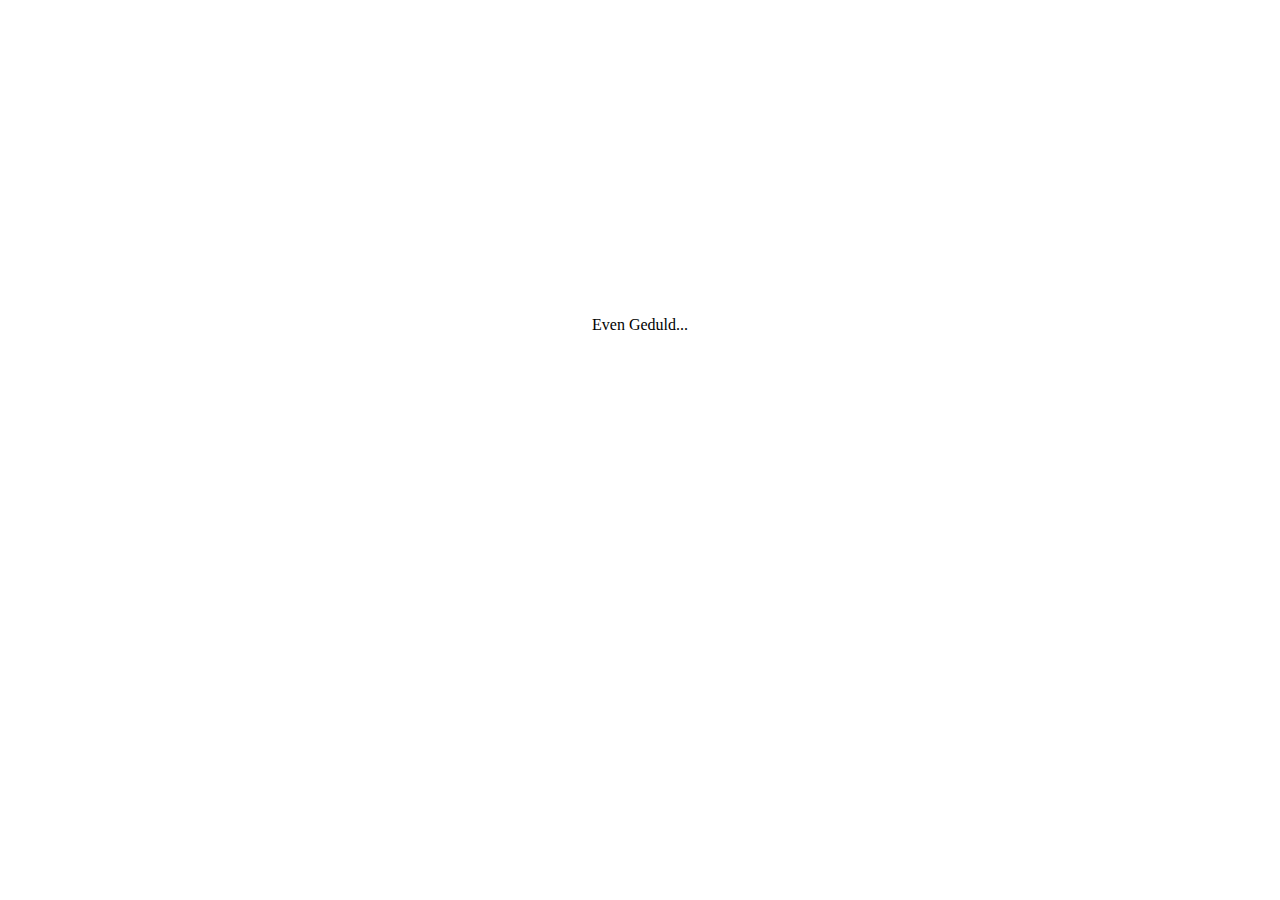
==== cornflower/index.html @ 1adb770c "webXR toegevoegd" ====
<!DOCTYPE html>
<html lang="en">
  <head>
    <meta charset="utf-8">
    <meta name="viewport" content="width=device-width, initial-scale=1.0, user-scalable=no">
    <title>Hit Testing with AR Painting</title>
    <link type="text/css" rel="stylesheet" href="style.css">
    <script src="https://cdnjs.cloudflare.com/ajax/libs/three.js/r126/three.js" crossorigin="anonymous"></script>
    <script src="https://unpkg.com/@lottiefiles/lottie-player@latest/dist/lottie-player.js"></script>
    <script src="js/main.js" type='module' defer></script>
    <script src="js/lottieFile.js" defer></script>
  </head>
  <body>
    <div id="lottie-container">
        <lottie-player src="https://lottie.host/ac7355e0-077e-4e30-9d1d-8a5338392cb8/ECwU8aYxXF.json"
            background="transparent" speed="1" style="width: 300px; height: 300px;" loop autoplay></lottie-player>
            <P>Even Geduld...</P>
    </div>
  </body>
</html>
---- cornflower/style.css ----
html, body {
    height: 100%;
    width: 100%;
    margin: 0;
    padding: 0;
}

body {
    display: flex;
    justify-content: center;
    align-items: center;
}

#lottie-container {
    width: 300px;
    height: 300px ;
    text-align: center;
}
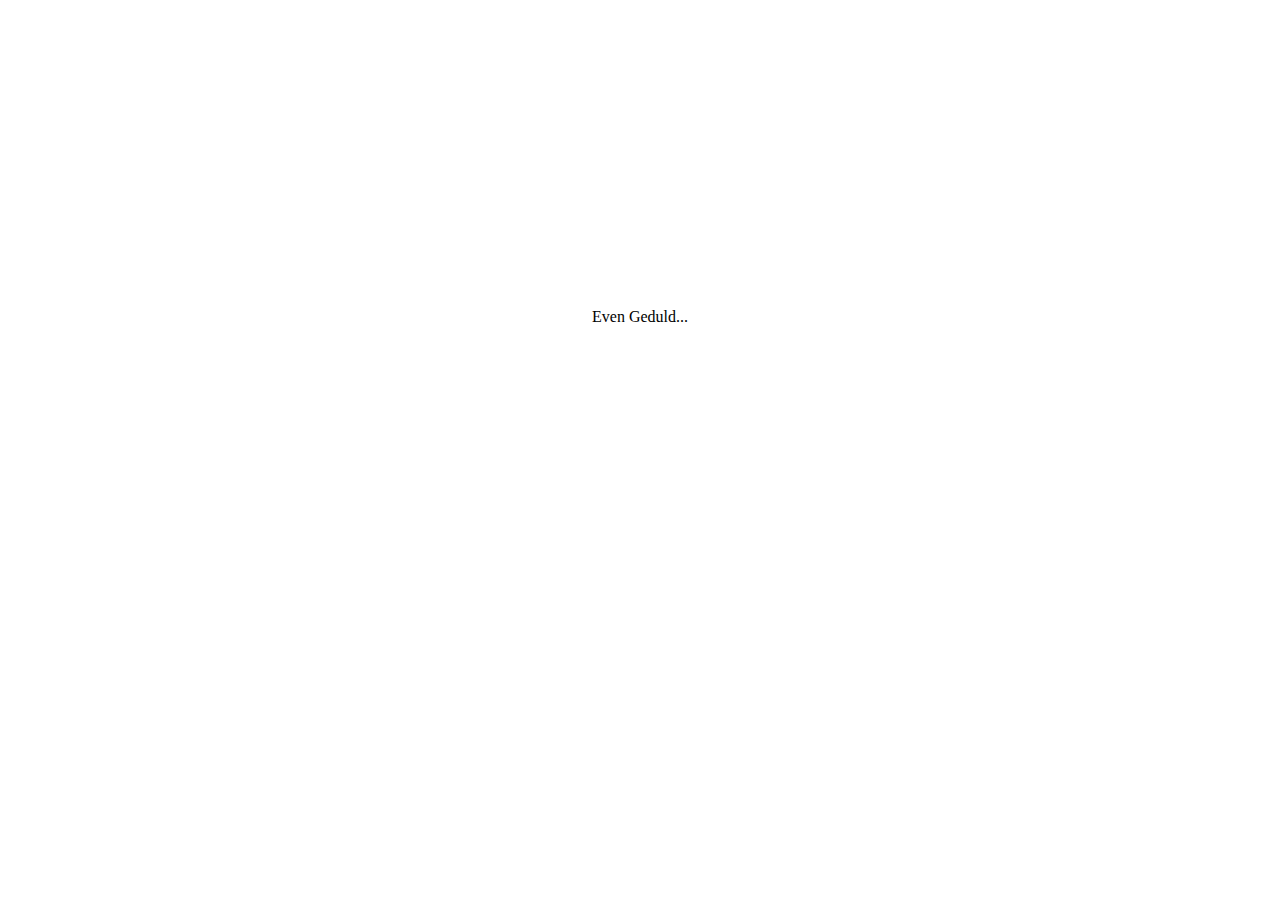
==== commit 96a71147: "finale versie project webtopics" ====
--- a/cornflower/index.html
+++ b/cornflower/index.html
@@ -2,8 +2,8 @@
 <html lang="en">
   <head>
     <meta charset="utf-8">
-    <meta name="viewport" content="width=device-width, initial-scale=1.0, user-scalable=no">
-    <title>Hit Testing with AR Painting</title>
+    <meta name="viewport" content="width=device-width, initial-scale=1.0">
+    <title>Young men with cornflower</title>
     <link type="text/css" rel="stylesheet" href="style.css">
     <script src="https://cdnjs.cloudflare.com/ajax/libs/three.js/r126/three.js" crossorigin="anonymous"></script>
     <script src="https://unpkg.com/@lottiefiles/lottie-player@latest/dist/lottie-player.js"></script>
@@ -11,10 +11,15 @@
     <script src="js/lottieFile.js" defer></script>
   </head>
   <body>
-    <div id="lottie-container">
-        <lottie-player src="https://lottie.host/ac7355e0-077e-4e30-9d1d-8a5338392cb8/ECwU8aYxXF.json"
-            background="transparent" speed="1" style="width: 300px; height: 300px;" loop autoplay></lottie-player>
-            <P>Even Geduld...</P>
-    </div>
+    <header></header>
+    <main>
+        <div id="lottie-container">
+            <lottie-player src="https://lottie.host/ac7355e0-077e-4e30-9d1d-8a5338392cb8/ECwU8aYxXF.json"
+                background="transparent" speed="1" style="width: 300px; height: 300px;" loop autoplay></lottie-player>
+                <P>Even Geduld...</P>
+        </div>
+    </main>
+    <footer></footer>
+
   </body>
-</html>
+</html>